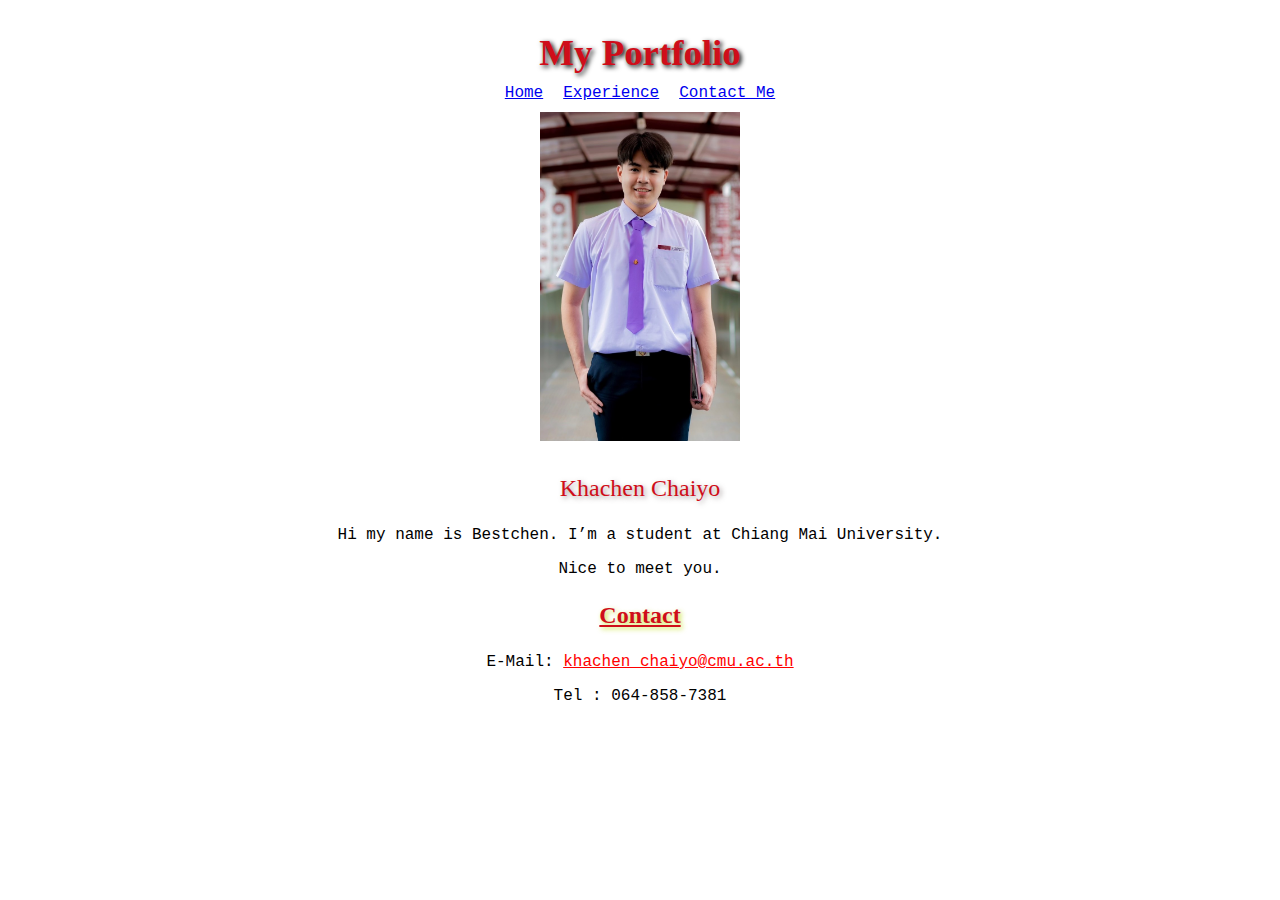
==== contact.html @ e7d2039f "Complete" ====
<!DOCTYPE html>
<html lang="en">
  <head>
    <meta charset="UTF-8" />
    <meta name="viewport" content="width=device-width, initial-scale=1.0" />
    <link rel="stylesheet" href="style.css" />
    <link href="https://emoji-css.afeld.me/emoji.css" rel="stylesheet" />
    <link rel="stylesheet" />
    <title>My Portfolio</title>
  </head>

  <body>
    <h2
      style="
        text-align: center;
        font-size: 230%;
        color: rgb(207, 14, 26);
        font-family: fantasy;
        margin-bottom: 10px;
        text-shadow: 2px 2px 5px black;
      "
    >
      My Portfolio
    </h2>
    <div class="center-link">
      <a href="/index.html">Home</a>
      <a href="/Experience.html">Experience</a>
      <a href="/contact.html">Contact Me</a>
    </div>

    <img
      src="/S__17907715.jpg"
      width="200px"
      style="margin: auto; display: block; padding: 10px"
    />

    <p
      style="
        text-align: center;
        font-size: 150%;
        color: rgb(207, 14, 26);
        font-family: fantasy;
        text-shadow: 2px 2px 5px rgba(141, 130, 130, 0.771);
      "
    >
      Khachen Chaiyo
    </p>

    <p
      style="text-align: center; font-family: 'Courier New', Courier, monospace"
    >
      Hi my name is Bestchen. I’m a student at Chiang Mai University.
      <i
        class="em em-elephant"
        aria-role="presentation"
        aria-label="ELEPHANT"
      ></i>
    </p>

    <p
      style="text-align: center; font-family: 'Courier New', Courier, monospace"
    >
      Nice to meet you.
      <i
        class="em em-clap"
        aria-role="presentation"
        aria-label="CLAPPING HANDS SIGN"
      ></i>
    </p>
    <h3
      style="
        text-align: center;
        font-size: 150%;
        color: rgb(207, 14, 26);
        font-family: fantasy;
        text-shadow: 2px 2px 5px rgb(186, 217, 12, 0.771);
        text-decoration: underline;
      "
    >
      Contact
    </h3>

    <p
      style="text-align: center; font-family: 'Courier New', Courier, monospace"
    >
      E-Mail:
      <a class="two" href="mailto:khachen_chaiyo@cmu.ac.th"
        >khachen_chaiyo@cmu.ac.th
        <i
          class="em em-email"
          aria-role="presentation"
          aria-label="ENVELOPE"
        ></i>
      </a>
    </p>

    <p
      style="text-align: center; font-family: 'Courier New', Courier, monospace"
    >
      Tel : 064-858-7381
      <i
        class="em em-iphone"
        aria-role="presentation"
        aria-label="MOBILE PHONE"
      ></i>
    </p>
  </body>
</html>
---- style.css ----
.skill-header {
  text-align: left;
  color: rgb(207, 32, 44);
  font-family: fantasy;
  text-shadow: 2px 2px 5px rgba(18, 154, 8, 0.771);
}

.skill-header2 {
  text-align: left;
  color: rgb(207, 32, 44);
  font-family: fantasy;
  text-shadow: 2px 2px 5px yellow;
}

.skill-container {
  border: inset rgb(207, 32, 44);
  width: 400px;
  margin: auto;
  padding: 16px;
  margin-bottom: 8px;
}

.center-link {
  display: flex;
  justify-content: center;
  align-items: center;
  font-family: "Courier New", Courier, monospace;
}

.center-link a {
  margin: 0 10px;
}

a.one:link {
  color: red;
}
a.one:visited {
  color: black;
}
a.one:hover {
  color: rgb(207, 14, 26);
  font-size: 150%;
}
a.one:active {
  color: blue;
}

a.two:link {
  color: #ff0000;
}
a.two:visited {
  color: #0000ff;
}
a.two:hover {
  font-size: 110%;
}
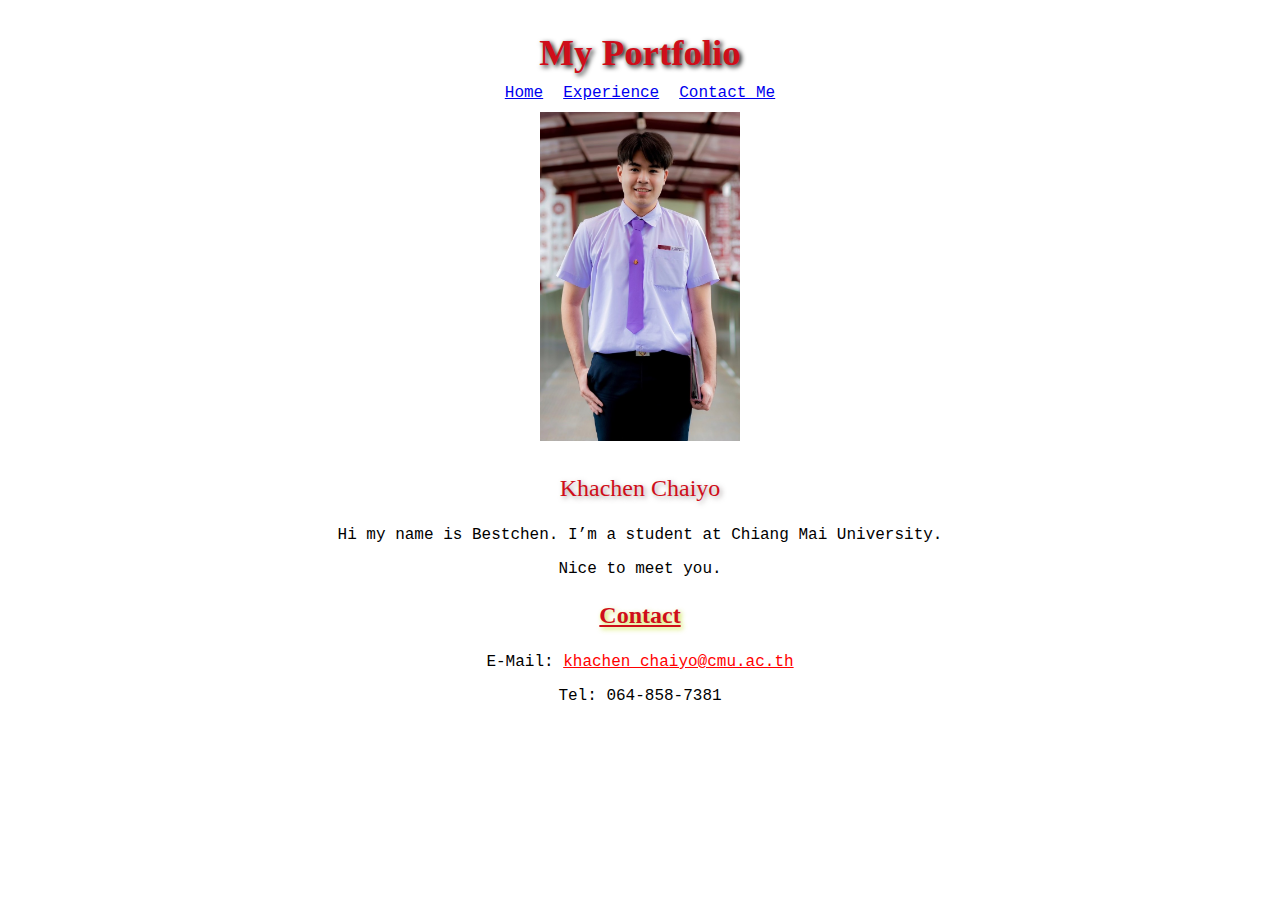
==== commit 2ee3c583: "complete" ====
--- a/contact.html
+++ b/contact.html
@@ -97,7 +97,7 @@
     <p
       style="text-align: center; font-family: 'Courier New', Courier, monospace"
     >
-      Tel : 064-858-7381
+      Tel: 064-858-7381
       <i
         class="em em-iphone"
         aria-role="presentation"
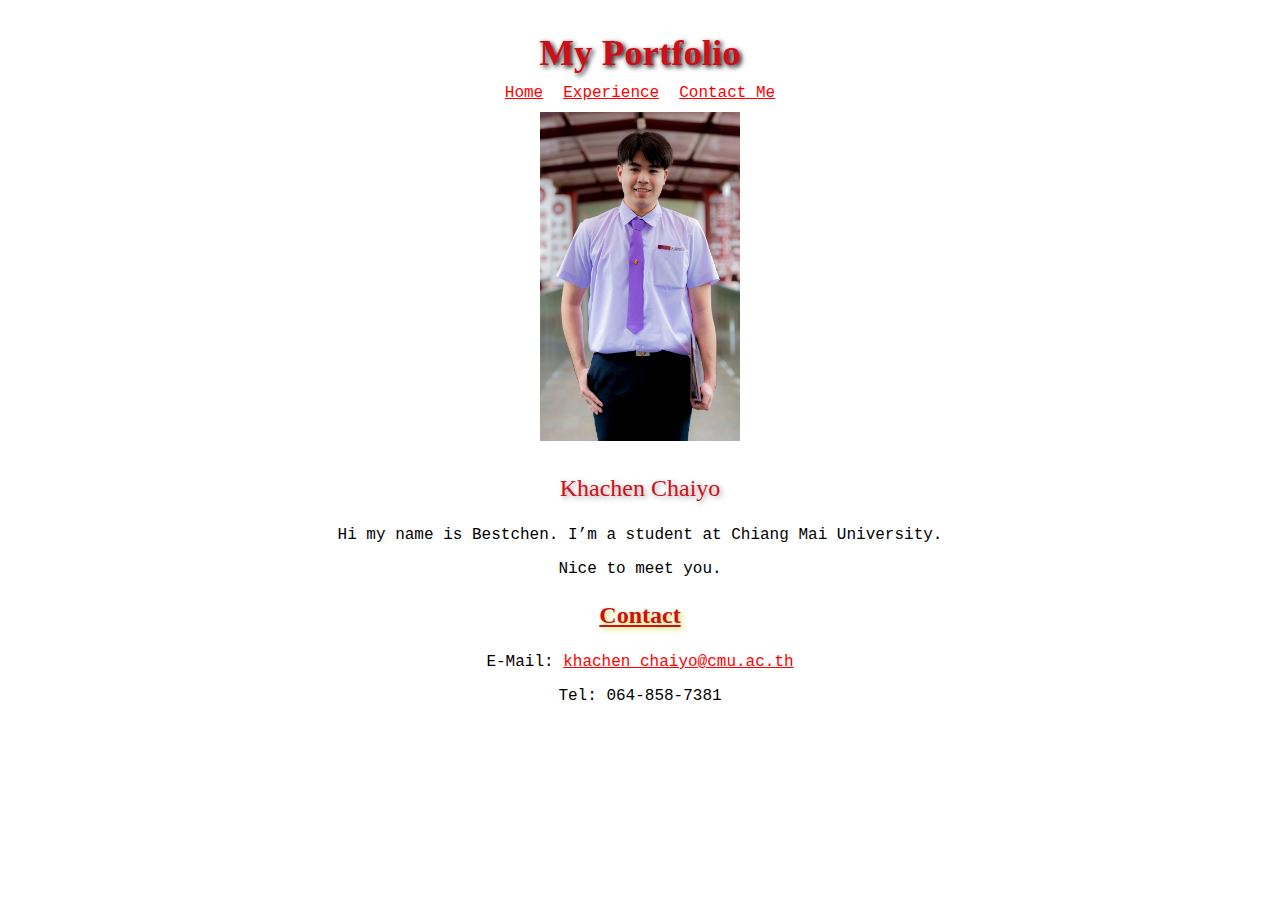
==== commit 86aad221: "Complete" ====
--- a/contact.html
+++ b/contact.html
@@ -23,13 +23,13 @@
       My Portfolio
     </h2>
     <div class="center-link">
-      <a href="/index.html">Home</a>
-      <a href="/Experience.html">Experience</a>
-      <a href="/contact.html">Contact Me</a>
+      <a class="one" href="index.html">Home</a>
+      <a class="one" href="Experience.html">Experience</a>
+      <a class="one" href="contact.html">Contact Me</a>
     </div>
 
     <img
-      src="/S__17907715.jpg"
+      src="S__17907715.jpg"
       width="200px"
       style="margin: auto; display: block; padding: 10px"
     />
